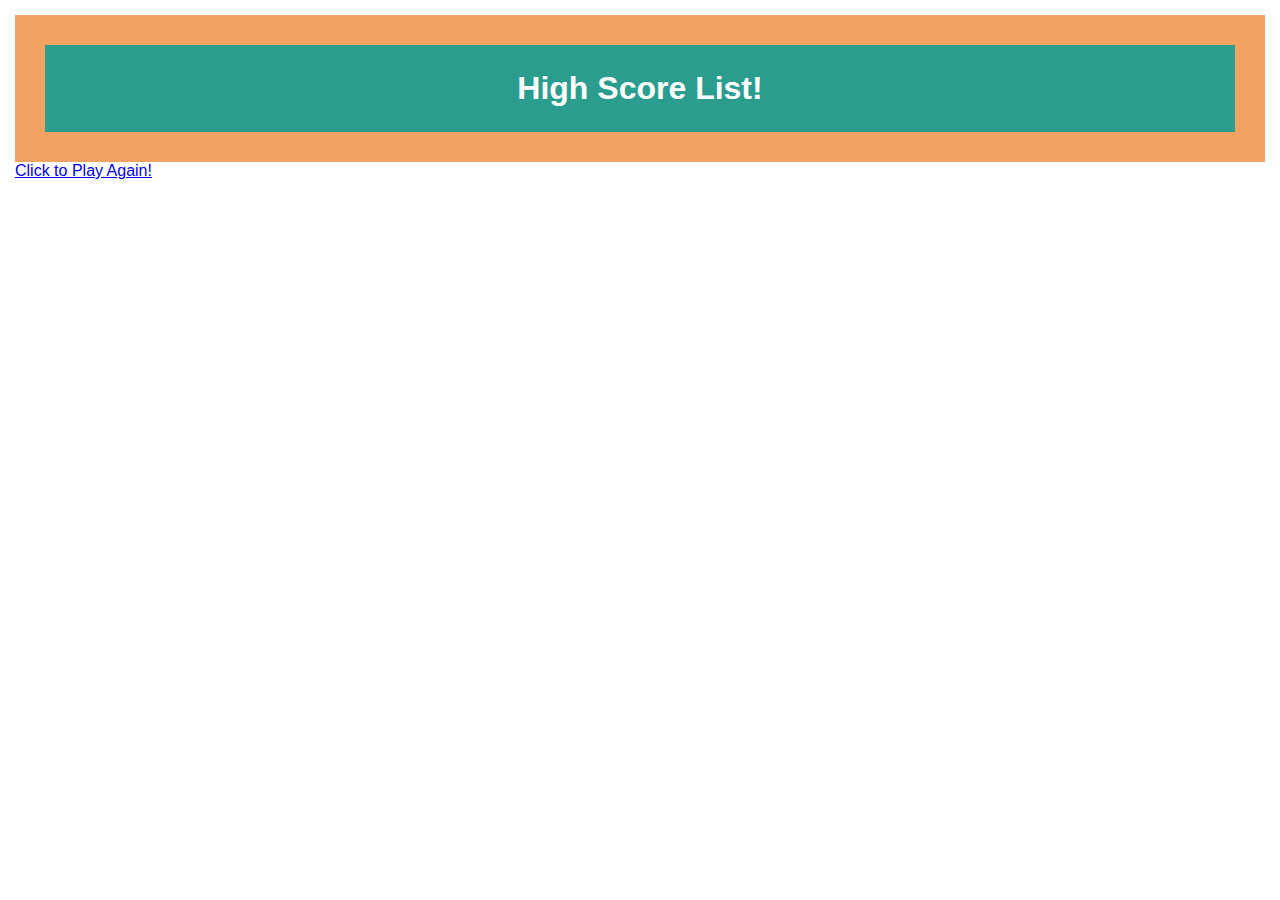
==== highscore.html @ f446d0e6 "high score gets stored in array and printed from local storage on new pagegit add -A" ====
<!DOCTYPE html>
<html lang="en">
<head>
    <meta charset="UTF-8">
    <meta http-equiv="X-UA-Compatible" content="IE=edge">
    <meta name="viewport" content="width=device-width, initial-scale=1.0">
    <link rel="stylesheet" href="assets/style.css">
    <title>High Score Page!</title>
</head>
<body>
    <h1 id="highScoreHeader">High Score List!</h1>

    <div id="scores"> </div>

    <a href="index.html"><p>Click to Play Again! </p></a>



<script src="assets/highscore.js"></script>
</body>
</html>
---- assets/style.css ----
* {
  box-sizing: border-box;
  padding: 0;
  margin: 0;
  font-family: Arial, Helvetica, sans-serif;
}

body {
    font-family: Arial;
    padding: 15px;
    display: flex;
    flex-direction: column;
    min-height: 100vh;
    justify-content: flex-start; 
}

header {
    background: #2a9d8f;
    color: #fff;
    border:30px #f4a261;
    border-style: solid;
    padding: 25px;
    text-align: center;
  }

#highScoreHeader {
  background: #2a9d8f;
  color: #fff;
  border:30px #f4a261;
  border-style: solid;
  padding: 25px;
  text-align: center;
}

  .question-box {
    display: flex;
    justify-content: space-between;
    height: 150px;
    padding: 10px;
    background: #fff;
    color: #e76f51;
    text-align: left;
  }
  .timer-box {
    background: #fff;
    color: #e76f51;
    border: 15px #000;
    border-style: double;
    text-align: center;
  }

  #answerWrapper {
      margin: 0 auto;
  }
  li {
      border: 1px solid transparent;
  }
  li:hover {
      border: 1px dotted black;
  }

  .submitHighScore {
    display: none;
  }

  #scores {
    text-align: center;
  }
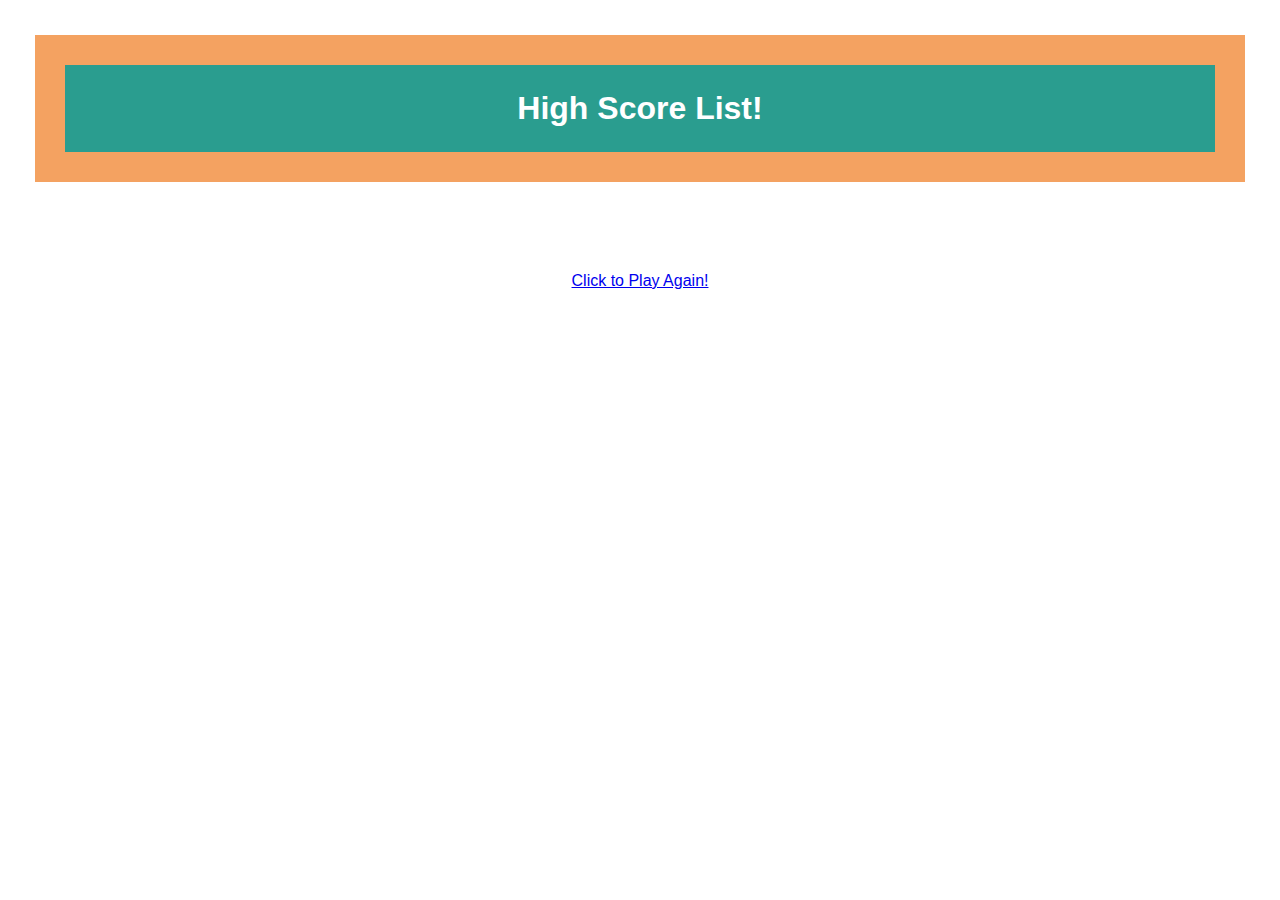
==== commit 53190888: "added readme, git ignore, finalized css" ====
--- a/highscore.html
+++ b/highscore.html
@@ -11,10 +11,9 @@
     <h1 id="highScoreHeader">High Score List!</h1>
 
     <div id="scores"> </div>
-
-    <a href="index.html"><p>Click to Play Again! </p></a>
-
-
+    <div class="playAgain"> <a href="index.html"><p>Click to Play Again! </p></a>
+    </div>
+    
 
 <script src="assets/highscore.js"></script>
 </body>
--- a/assets/style.css
+++ b/assets/style.css
@@ -4,65 +4,100 @@
   margin: 0;
   font-family: Arial, Helvetica, sans-serif;
 }
-
+/* ---BODY--- */
 body {
-    font-family: Arial;
-    padding: 15px;
-    display: flex;
-    flex-direction: column;
-    min-height: 100vh;
-    justify-content: flex-start; 
+  font-family: Arial;
+  padding: 15px;
+  display: flex;
+  flex-direction: column;
+  min-height: 100vh;
+  justify-content: flex-start; 
 }
 
 header {
-    background: #2a9d8f;
-    color: #fff;
-    border:30px #f4a261;
-    border-style: solid;
-    padding: 25px;
-    text-align: center;
-  }
-
-#highScoreHeader {
   background: #2a9d8f;
   color: #fff;
   border:30px #f4a261;
   border-style: solid;
   padding: 25px;
   text-align: center;
+  margin: 20px;
 }
 
-  .question-box {
-    display: flex;
-    justify-content: space-between;
-    height: 150px;
-    padding: 10px;
-    background: #fff;
-    color: #e76f51;
-    text-align: left;
-  }
-  .timer-box {
-    background: #fff;
-    color: #e76f51;
-    border: 15px #000;
-    border-style: double;
-    text-align: center;
-  }
+#highScoreHeader {
+background: #2a9d8f;
+color: #fff;
+border:30px #f4a261;
+border-style: solid;
+padding: 25px;
+text-align: center;
+margin: 20px;
+}
 
-  #answerWrapper {
+.question-box {
+  display: flex;
+  justify-content: space-between;
+  height: 100px;
+  padding: 10px;
+  background: #fff;
+  color: #e76f51;
+  text-align: left;
+}
+
+.timer-box {
+  position: fixed;
+  top: 40%;
+  left: 50%;
+  margin-top: -50px;
+  margin-left: -100px;
+  padding: 15px;
+  background: #fff;
+  color: #e76f51;
+  border: 15px #000;
+  border-style: double;
+  text-align: center;
+}
+
+  /* ---ANSWER WRAPPER ITEMS */
+#answerWrapper {
       margin: 0 auto;
-  }
-  li {
+}
+  
+li {
       border: 1px solid transparent;
-  }
-  li:hover {
+}
+  
+li:hover {
       border: 1px dotted black;
-  }
+}
 
-  .submitHighScore {
+.submitHighScore {
     display: none;
-  }
+}
 
-  #scores {
-    text-align: center;
-  }
+.submitHighScore::after {
+  position: fixed;
+  top: 50%;
+  left: 50%;
+  margin-top: -50px;
+  margin-left: -100px;
+}
+
+#scoreForm{
+  display: block;
+  margin-left: auto;
+  margin-right: auto;
+  height: 20px;
+}
+
+#scores {
+  text-align: center;
+  line-height: 200%;
+  padding: 20px;
+  margin:15px;
+}
+
+.playAgain {
+  width: 100%;
+  text-align: center;
+}
